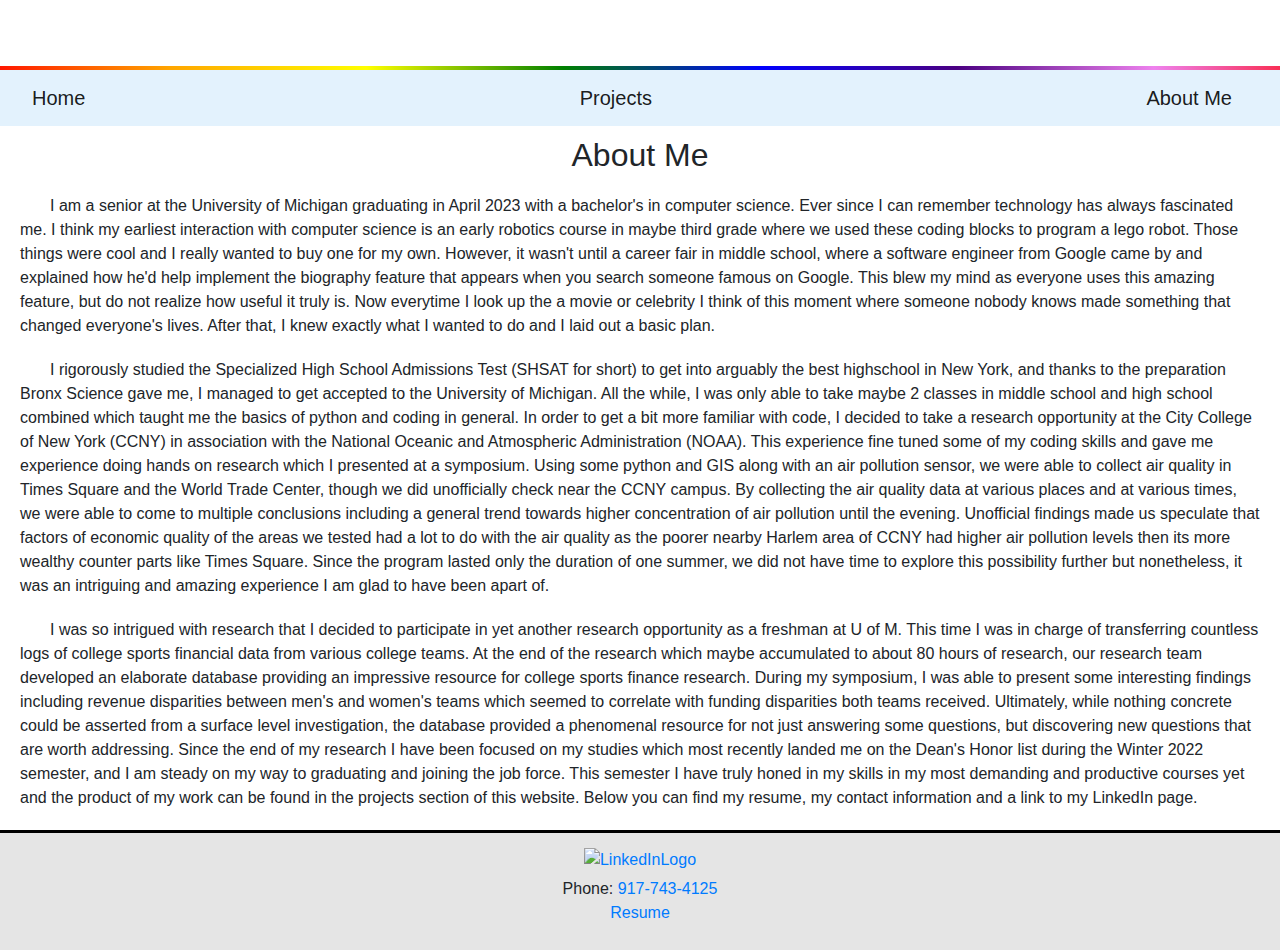
==== index3.html @ 93fafa46 "Update index3.html" ====
<!DOCTYPE html>
<html lang="en">
<head>
    <link rel="icon" href="JSLogo.png">
    <meta charset="UTF-8">
    <meta http-equiv="X-UA-Compatible" content="IE=edge">
    <meta name="viewport" content="width=device-width, initial-scale=1.0">
    <!--Bootstrap-->
    <link rel="stylesheet" href="https://cdn.jsdelivr.net/npm/bootstrap@4.3.1/dist/css/bootstrap.min.css" integrity="sha384-ggOyR0iXCbMQv3Xipma34MD+dH/1fQ784/j6cY/iJTQUOhcWr7x9JvoRxT2MZw1T" crossorigin="anonymous">
    <link rel="stylesheet" type="text/css" href="index.css">
    <title>Justin Sanchez Profile</title>
</head>
<body id="ind1">
    <div id="bannerdiv">
      <!--<img id="banner" src="circle-blues.webp" alt="">-->
      <h1 id="title">Justin Sanchez Profile Website</h1>
    </div>
      
  
      <nav class="navbar navbar-light" style="background-color: #e3f2fd;">
          <a class="navbar-brand nav-link active" href="index.html">Home</a>
          <a class="navbar-brand nav-link active" href="index2.html">Projects</a>
          <a class="navbar-brand nav-link disabled" href="index3.html">About Me</a>
        </nav>
    <h2>About Me</h2>
    
    <p class="text"> 
            I am a senior at the University of Michigan graduating in April 2023 with a bachelor's in computer science. Ever since I can
        remember technology has always fascinated me. I think my earliest interaction with computer science is an early robotics course in
        maybe third grade where we used these coding blocks to program a lego robot. Those things were cool and I really wanted to buy one
        for my own. However, it wasn't until a career fair in middle school, where a software engineer from Google came by and explained 
        how he'd help implement the biography feature that appears when you search someone famous on Google. This blew my mind as everyone
        uses this amazing feature, but do not realize how useful it truly is. Now everytime I look up the a movie or celebrity I think of 
        this moment where someone nobody knows made something that changed everyone's lives. After that, I knew exactly what I wanted to 
        do and I laid out a basic plan. </p>
        
        <p class="text"> 
            I rigorously studied the Specialized High School Admissions Test (SHSAT for short) to get into arguably the best highschool in
        New York, and thanks to the preparation Bronx Science gave me, I managed to get accepted to the University of Michigan. All the 
        while, I was only able to take maybe 2 classes in middle school and high school combined which taught me the basics of python and 
        coding in general. In order to get a bit more familiar with code, I decided to take a research opportunity at the City College of 
        New York (CCNY) in association with the National Oceanic and Atmospheric Administration (NOAA). This experience fine tuned some of
        my coding skills and gave me experience doing hands on research which I presented at a symposium. Using some python and GIS along 
        with an air pollution sensor, we were able to collect air quality in Times Square and the World Trade Center, though we did 
        unofficially check near the CCNY campus. By collecting the air quality data at various places and at various times, we were able to
        come to multiple conclusions including a general trend towards higher concentration of air pollution until the evening. Unofficial
        findings made us speculate that factors of economic quality of the areas we tested had a lot to do with the air quality as the
        poorer nearby Harlem area of CCNY had higher air pollution levels then its more wealthy counter parts like Times Square. Since the 
        program lasted only the duration of one summer, we did not have time to explore this possibility further but nonetheless, it was an
        intriguing and amazing experience I am glad to have been apart of. </p>
        
        <p class="text"> 
            I was so intrigued with research that I decided to participate in yet another research opportunity as a freshman at U of M. 
        This time I was in charge of transferring countless logs of college sports financial data from various college teams. At the end
        of the research which maybe accumulated to about 80 hours of research, our research team developed an elaborate database 
        providing an impressive resource for college sports finance research. During my symposium, I was able to present some 
        interesting findings including revenue disparities between men's and women's teams which seemed to correlate with funding 
        disparities both teams received. Ultimately, while nothing concrete could be asserted from a surface level investigation, the 
        database provided a phenomenal resource for not just answering some questions, but discovering new questions that are worth 
        addressing. Since the end of my research I have been focused on my studies which most recently landed me on the Dean's Honor list 
        during the Winter 2022 semester, and I am steady on my way to graduating and joining the job force. This semester I have truly
        honed in my skills in my most demanding and productive courses yet and the product of my work can be found in the projects section
         of this website. Below you can find my resume, my contact information and a link to my LinkedIn page. 
        </p>
        <div id="footer">
            <a target="_blank" href="https://www.linkedin.com/in/justin-sanchez-5418a4181/">
                <img src="LinkedInLogo.png" alt="LinkedInLogo" style="height: 30px; margin-top: 15px;">
            </a>
            <p id="phone">Phone: <a href="tel:917-743-4125">917-743-4125</a></p>
            <a href="Justin_Sanchez_Resume.pdf" download>Resume</a>
        </div>
    
    
</body>
</html>
---- index.css ----
body,
h1,
h2,
h3 {
    text-align: center;
}

.img {
    width: 95%;
    height: auto;
    margin: 20px;
}

h2 {
    margin-top: 10px;
}

body {
    padding-top: 70px;
}

#bannerdiv {
    position: absolute;
    left: -2%;
    top: 0%;
    width: 102%;
    height: 70px;
    margin: 0px;
    border-width: 0px;
    border-color: red;
    background-image: url('hotel-wallpaper-black.webp');
    border-bottom-width: 4px;
    border-style: solid;
    border-image: linear-gradient(45deg, red, orange, yellow, green, blue, indigo, violet, red) 1;
}

#title {
    margin-top: 5px;
    color: white;
}

#ind1 {
    background-image: url('triangle-mosaic.webp');
}

#welcome {
    margin: 30px;
    font-size: 30px;
}

#brief {
    margin: 10px;
    font-size: 30px;
    margin-top: 200px;
}

#thanks {
    position: absolute;
    bottom: 20px;
    width: 100%;
    font-size: 30px;
    text-align: center;
}

.text {
    text-align: left;
    margin: 20px;
    text-indent: 30px;
}

#phone {
    margin-bottom: 0px;
    margin-top: 5px;
}

#footer {
    height: 120px;
    border-top: solid 3px black;
    margin-top: 20px;
    background-color: rgba(0, 0, 0, 0.1);

}

@media only screen and (max-width: 600px) {
    h1 {
        font-size: 25px;
    }

    h2 {
        font-size: 20px;
    }

    h3 {
        font-size: 13px;
    }

    .col {
        width: 80%;
    }

    .row {
        display: inline;
    }

    #brief {
        margin: 10px;
        font-size: 20px;
        margin-top: 140px;
    }

    .nav-link {
        font-size: small;
    }

    #title {
        margin-top: 15px;
        font-size: 22px;
    }

    .text {
        font-size: small;
    }
}
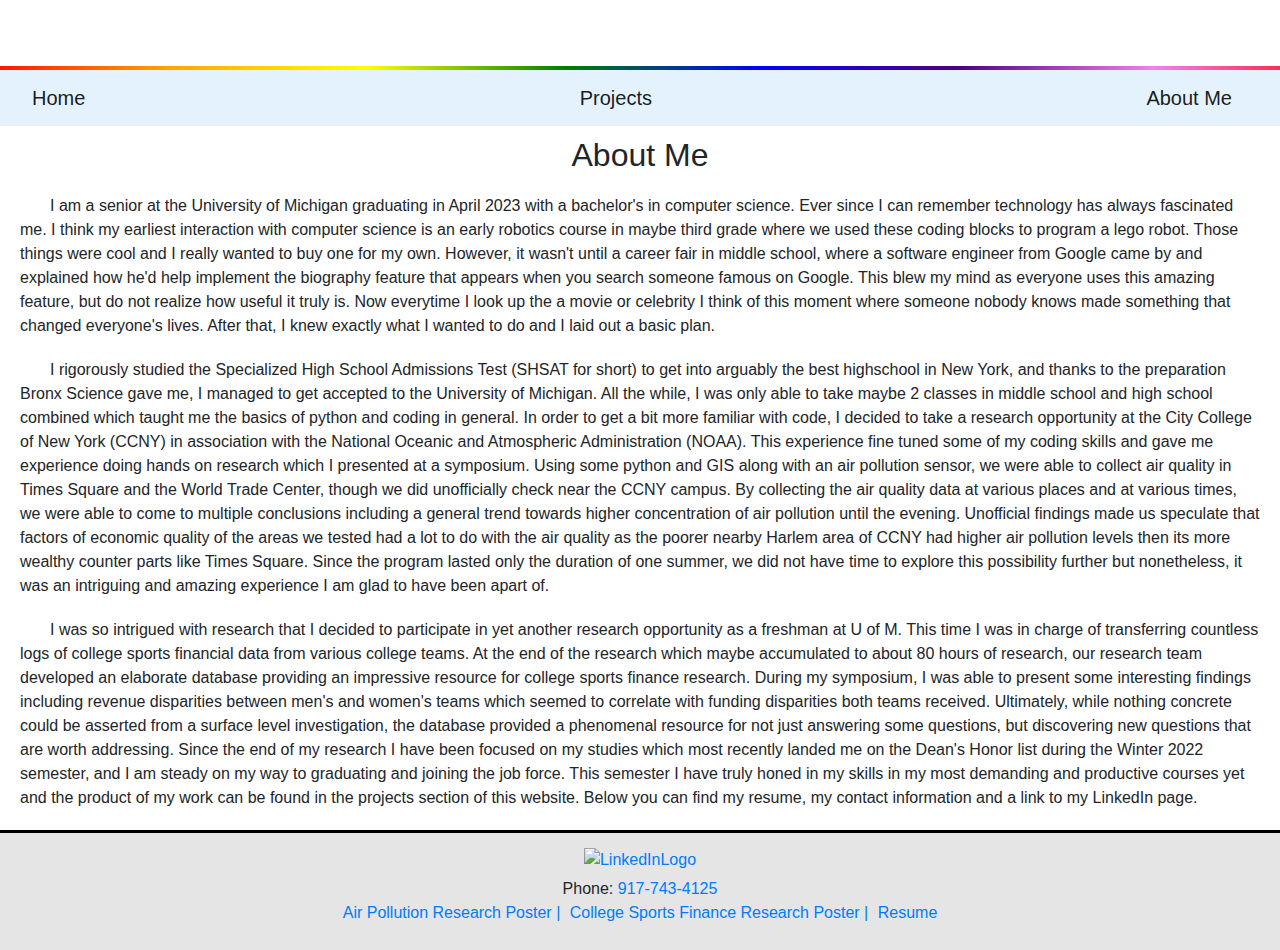
==== commit d7ef1143: "Update index3.html" ====
--- a/index3.html
+++ b/index3.html
@@ -67,7 +67,9 @@
                 <img src="LinkedInLogo.png" alt="LinkedInLogo" style="height: 30px; margin-top: 15px;">
             </a>
             <p id="phone">Phone: <a href="tel:917-743-4125">917-743-4125</a></p>
-            <a href="Justin_Sanchez_Resume.pdf" download>Resume</a>
+            <a href="PM2.5Poster.pdf" download >Air Pollution Research Poster | </a>
+            <a style="margin-left: 5px; margin-right: 5px;" href="UROPResearch.pdf" download> College Sports Finance Research Poster | </a>
+            <a href="Justin_Sanchez_Resume.pdf" download> Resume</a>
         </div>
     
     
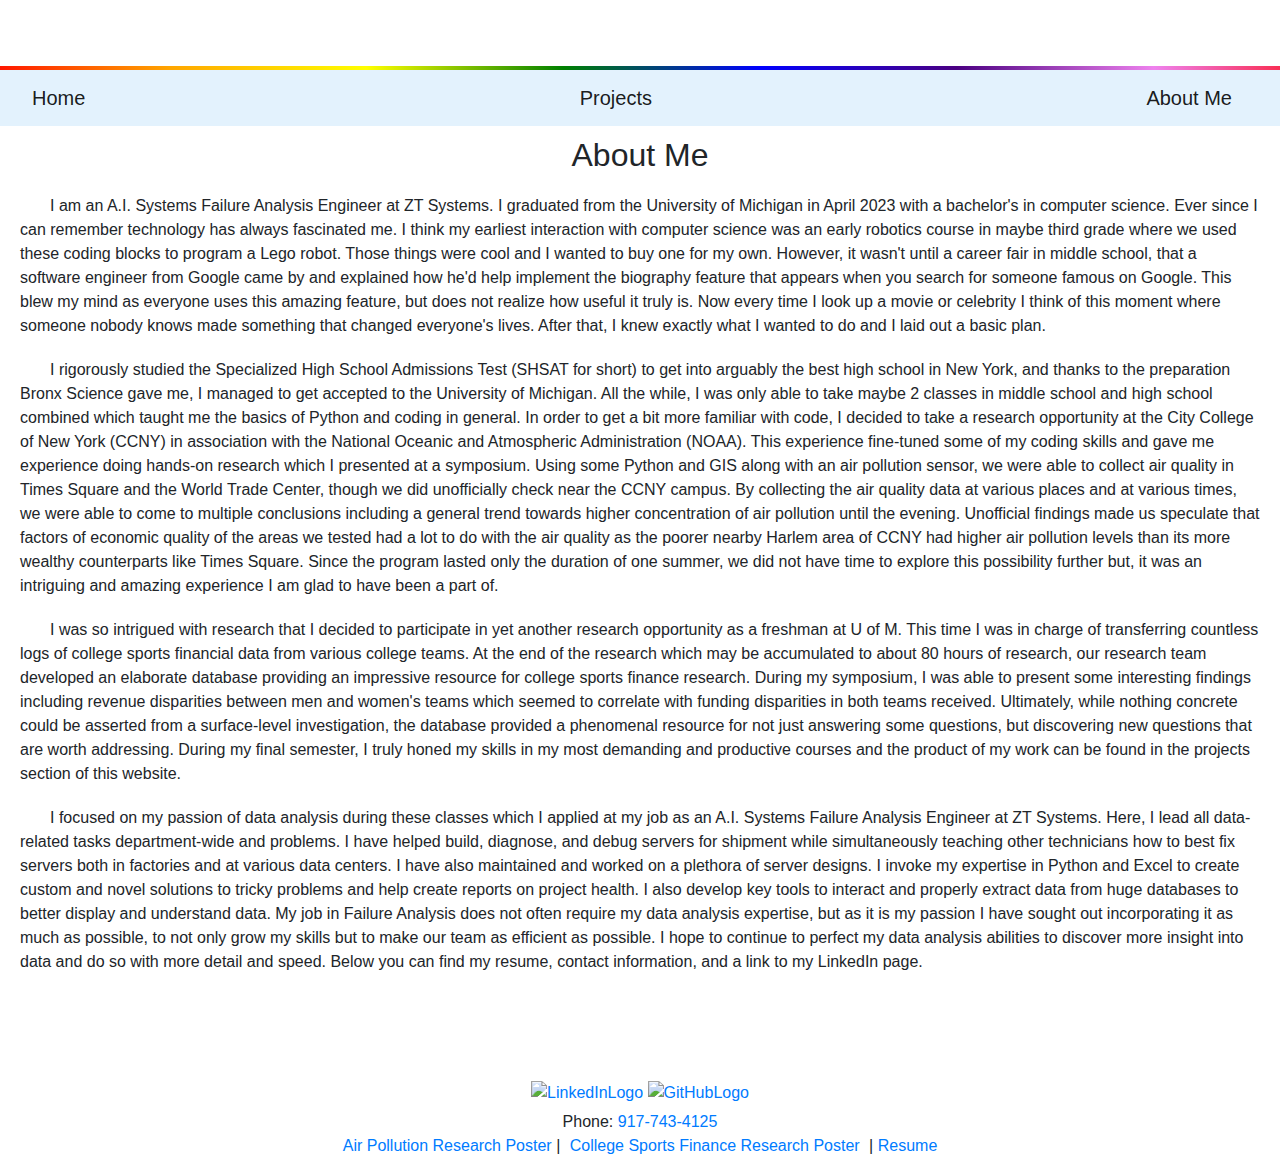
==== commit d575a879: "Update index3.html" ====
--- a/index3.html
+++ b/index3.html
@@ -1,77 +1,147 @@
 <!DOCTYPE html>
 <html lang="en">
-<head>
-    <link rel="icon" href="JSLogo.png">
-    <meta charset="UTF-8">
-    <meta http-equiv="X-UA-Compatible" content="IE=edge">
-    <meta name="viewport" content="width=device-width, initial-scale=1.0">
+  <head>
+    <link rel="icon" href="JSLogo.png" />
+    <meta charset="UTF-8" />
+    <meta http-equiv="X-UA-Compatible" content="IE=edge" />
+    <meta name="viewport" content="width=device-width, initial-scale=1.0" />
     <!--Bootstrap-->
-    <link rel="stylesheet" href="https://cdn.jsdelivr.net/npm/bootstrap@4.3.1/dist/css/bootstrap.min.css" integrity="sha384-ggOyR0iXCbMQv3Xipma34MD+dH/1fQ784/j6cY/iJTQUOhcWr7x9JvoRxT2MZw1T" crossorigin="anonymous">
-    <link rel="stylesheet" type="text/css" href="index.css">
+    <link
+      rel="stylesheet"
+      href="https://cdn.jsdelivr.net/npm/bootstrap@4.3.1/dist/css/bootstrap.min.css"
+      integrity="sha384-ggOyR0iXCbMQv3Xipma34MD+dH/1fQ784/j6cY/iJTQUOhcWr7x9JvoRxT2MZw1T"
+      crossorigin="anonymous"
+    />
+    <link rel="stylesheet" type="text/css" href="index.css" />
     <title>Justin Sanchez Profile</title>
-</head>
-<body id="ind1">
+  </head>
+  <body id="ind1">
     <div id="bannerdiv">
       <!--<img id="banner" src="circle-blues.webp" alt="">-->
-      <h1 id="title">Justin Sanchez Profile Website</h1>
+      <h1 id="title">Justin Sanchez Portfolio</h1>
     </div>
-      
-  
-      <nav class="navbar navbar-light" style="background-color: #e3f2fd;">
-          <a class="navbar-brand nav-link active" href="index.html">Home</a>
-          <a class="navbar-brand nav-link active" href="index2.html">Projects</a>
-          <a class="navbar-brand nav-link disabled" href="index3.html">About Me</a>
-        </nav>
+
+    <nav class="navbar navbar-light" style="background-color: #e3f2fd">
+      <a class="navbar-brand nav-link active" href="index.html">Home</a>
+      <a class="navbar-brand nav-link active" href="index2.html">Projects</a>
+      <a class="navbar-brand nav-link disabled" href="index3.html">About Me</a>
+    </nav>
     <h2>About Me</h2>
+
+    <p class="text">
+      I am an A.I. Systems Failure Analysis Engineer at ZT Systems. I graduated 
+      from the University of Michigan in April 2023 with
+      a bachelor's in computer science. Ever since I can remember technology has
+      always fascinated me. I think my earliest interaction with computer
+      science was an early robotics course in maybe third grade where we used
+      these coding blocks to program a Lego robot. Those things were cool and I
+      wanted to buy one for my own. However, it wasn't until a career
+      fair in middle school, that a software engineer from Google came by and
+      explained how he'd help implement the biography feature that appears when
+      you search for someone famous on Google. This blew my mind as everyone uses
+      this amazing feature, but does not realize how useful it truly is. Now
+      every time I look up a movie or celebrity I think of this moment where
+      someone nobody knows made something that changed everyone's lives. After
+      that, I knew exactly what I wanted to do and I laid out a basic plan.
+    </p>
+
+    <p class="text">
+      I rigorously studied the Specialized High School Admissions Test (SHSAT
+      for short) to get into arguably the best high school in New York, and
+      thanks to the preparation Bronx Science gave me, I managed to get accepted
+      to the University of Michigan. All the while, I was only able to take
+      maybe 2 classes in middle school and high school combined which taught me
+      the basics of Python and coding in general. In order to get a bit more
+      familiar with code, I decided to take a research opportunity at the City
+      College of New York (CCNY) in association with the National Oceanic and
+      Atmospheric Administration (NOAA). This experience fine-tuned some of my
+      coding skills and gave me experience doing hands-on research which I
+      presented at a symposium. Using some Python and GIS along with an air
+      pollution sensor, we were able to collect air quality in Times Square and
+      the World Trade Center, though we did unofficially check near the CCNY
+      campus. By collecting the air quality data at various places and at
+      various times, we were able to come to multiple conclusions including a
+      general trend towards higher concentration of air pollution until the
+      evening. Unofficial findings made us speculate that factors of economic
+      quality of the areas we tested had a lot to do with the air quality as the
+      poorer nearby Harlem area of CCNY had higher air pollution levels than its
+      more wealthy counterparts like Times Square. Since the program lasted
+      only the duration of one summer, we did not have time to explore this
+      possibility further but, it was an intriguing and amazing
+      experience I am glad to have been a part of.
+    </p>
+
+    <p class="text">
+      I was so intrigued with research that I decided to participate in yet
+      another research opportunity as a freshman at U of M. This time I was in
+      charge of transferring countless logs of college sports financial data
+      from various college teams. At the end of the research which may be
+      accumulated to about 80 hours of research, our research team developed an
+      elaborate database providing an impressive resource for college sports
+      finance research. During my symposium, I was able to present some
+      interesting findings including revenue disparities between men and
+      women's teams which seemed to correlate with funding disparities in both
+      teams received. Ultimately, while nothing concrete could be asserted from
+      a surface-level investigation, the database provided a phenomenal resource
+      for not just answering some questions, but discovering new questions that
+      are worth addressing. During my final semester, I truly honed my skills in my
+      most demanding and productive courses and the product of my work can
+      be found in the projects section of this website.
+    </p>
+
+    <p class="text">
+      I focused on my passion of data analysis during these classes which I applied
+      at my job as an A.I. Systems Failure Analysis Engineer at ZT Systems. Here, I 
+      lead all data-related tasks department-wide and problems. I have helped build,
+      diagnose, and debug servers for shipment while simultaneously teaching other 
+      technicians how to best fix servers both in factories and at various data 
+      centers. I have also maintained and worked on a plethora of server designs.
+      I invoke my expertise in Python and Excel to create custom and novel solutions
+      to tricky problems and help create reports on project health. I also develop 
+      key tools to interact and properly extract data from huge databases to better 
+      display and understand data. My job in Failure Analysis does not often
+      require my data analysis expertise, but as it is my passion I have sought 
+      out incorporating it as much as possible, to not only grow my skills but to 
+      make our team as efficient as possible. I hope to continue to perfect my data
+      analysis abilities to discover more insight into data and do so with more 
+      detail and speed. Below you can find my resume, contact information, 
+      and a link to my LinkedIn page.
+    </p>
     
-    <p class="text"> 
-            I am a senior at the University of Michigan graduating in April 2023 with a bachelor's in computer science. Ever since I can
-        remember technology has always fascinated me. I think my earliest interaction with computer science is an early robotics course in
-        maybe third grade where we used these coding blocks to program a lego robot. Those things were cool and I really wanted to buy one
-        for my own. However, it wasn't until a career fair in middle school, where a software engineer from Google came by and explained 
-        how he'd help implement the biography feature that appears when you search someone famous on Google. This blew my mind as everyone
-        uses this amazing feature, but do not realize how useful it truly is. Now everytime I look up the a movie or celebrity I think of 
-        this moment where someone nobody knows made something that changed everyone's lives. After that, I knew exactly what I wanted to 
-        do and I laid out a basic plan. </p>
-        
-        <p class="text"> 
-            I rigorously studied the Specialized High School Admissions Test (SHSAT for short) to get into arguably the best highschool in
-        New York, and thanks to the preparation Bronx Science gave me, I managed to get accepted to the University of Michigan. All the 
-        while, I was only able to take maybe 2 classes in middle school and high school combined which taught me the basics of python and 
-        coding in general. In order to get a bit more familiar with code, I decided to take a research opportunity at the City College of 
-        New York (CCNY) in association with the National Oceanic and Atmospheric Administration (NOAA). This experience fine tuned some of
-        my coding skills and gave me experience doing hands on research which I presented at a symposium. Using some python and GIS along 
-        with an air pollution sensor, we were able to collect air quality in Times Square and the World Trade Center, though we did 
-        unofficially check near the CCNY campus. By collecting the air quality data at various places and at various times, we were able to
-        come to multiple conclusions including a general trend towards higher concentration of air pollution until the evening. Unofficial
-        findings made us speculate that factors of economic quality of the areas we tested had a lot to do with the air quality as the
-        poorer nearby Harlem area of CCNY had higher air pollution levels then its more wealthy counter parts like Times Square. Since the 
-        program lasted only the duration of one summer, we did not have time to explore this possibility further but nonetheless, it was an
-        intriguing and amazing experience I am glad to have been apart of. </p>
-        
-        <p class="text"> 
-            I was so intrigued with research that I decided to participate in yet another research opportunity as a freshman at U of M. 
-        This time I was in charge of transferring countless logs of college sports financial data from various college teams. At the end
-        of the research which maybe accumulated to about 80 hours of research, our research team developed an elaborate database 
-        providing an impressive resource for college sports finance research. During my symposium, I was able to present some 
-        interesting findings including revenue disparities between men's and women's teams which seemed to correlate with funding 
-        disparities both teams received. Ultimately, while nothing concrete could be asserted from a surface level investigation, the 
-        database provided a phenomenal resource for not just answering some questions, but discovering new questions that are worth 
-        addressing. Since the end of my research I have been focused on my studies which most recently landed me on the Dean's Honor list 
-        during the Winter 2022 semester, and I am steady on my way to graduating and joining the job force. This semester I have truly
-        honed in my skills in my most demanding and productive courses yet and the product of my work can be found in the projects section
-         of this website. Below you can find my resume, my contact information and a link to my LinkedIn page. 
-        </p>
-        <div id="footer">
-            <a target="_blank" href="https://www.linkedin.com/in/justin-sanchez-5418a4181/">
-                <img src="LinkedInLogo.png" alt="LinkedInLogo" style="height: 30px; margin-top: 15px;">
-            </a>
-            <p id="phone">Phone: <a href="tel:917-743-4125">917-743-4125</a></p>
-            <a href="PM2.5Poster.pdf" download >Air Pollution Research Poster | </a>
-            <a style="margin-left: 5px; margin-right: 5px;" href="UROPResearch.pdf" download> College Sports Finance Research Poster | </a>
-            <a href="Justin_Sanchez_Resume.pdf" download> Resume</a>
-        </div>
-    
-    
-</body>
+    <br>
+    <br>
+    <br>
+    <div class="footer">
+      <div id="cont">
+        <a
+          target="_blank"
+          href="https://www.linkedin.com/in/justin-sanchez-5418a4181/"
+        >
+          <img
+            src="LinkedInLogo.png"
+            alt="LinkedInLogo"
+            style="height: 30px; margin-top: 15px"
+          />
+        </a>
+        <a target="_blank" href="https://github.com/sanchej">
+          <img
+            src="GHLogo.png"
+            alt="GitHubLogo"
+            style="height: 30px; margin-top: 15px"
+          />
+        </a>
+        <p id="phone">Phone: <a href="tel:917-743-4125">917-743-4125</a></p>
+        <a href="PM2.5Poster" download>Air Pollution Research Poster</a> |
+        <a
+          style="margin-left: 5px; margin-right: 5px"
+          href="UROPResearch.pdf"
+          download
+        >
+          College Sports Finance Research Poster
+        </a>
+        |
+        <a href="Justin_Sanchez_Resume.pdf" download>Resume</a>
+      </div>
+    </div>
+  </body>
 </html>
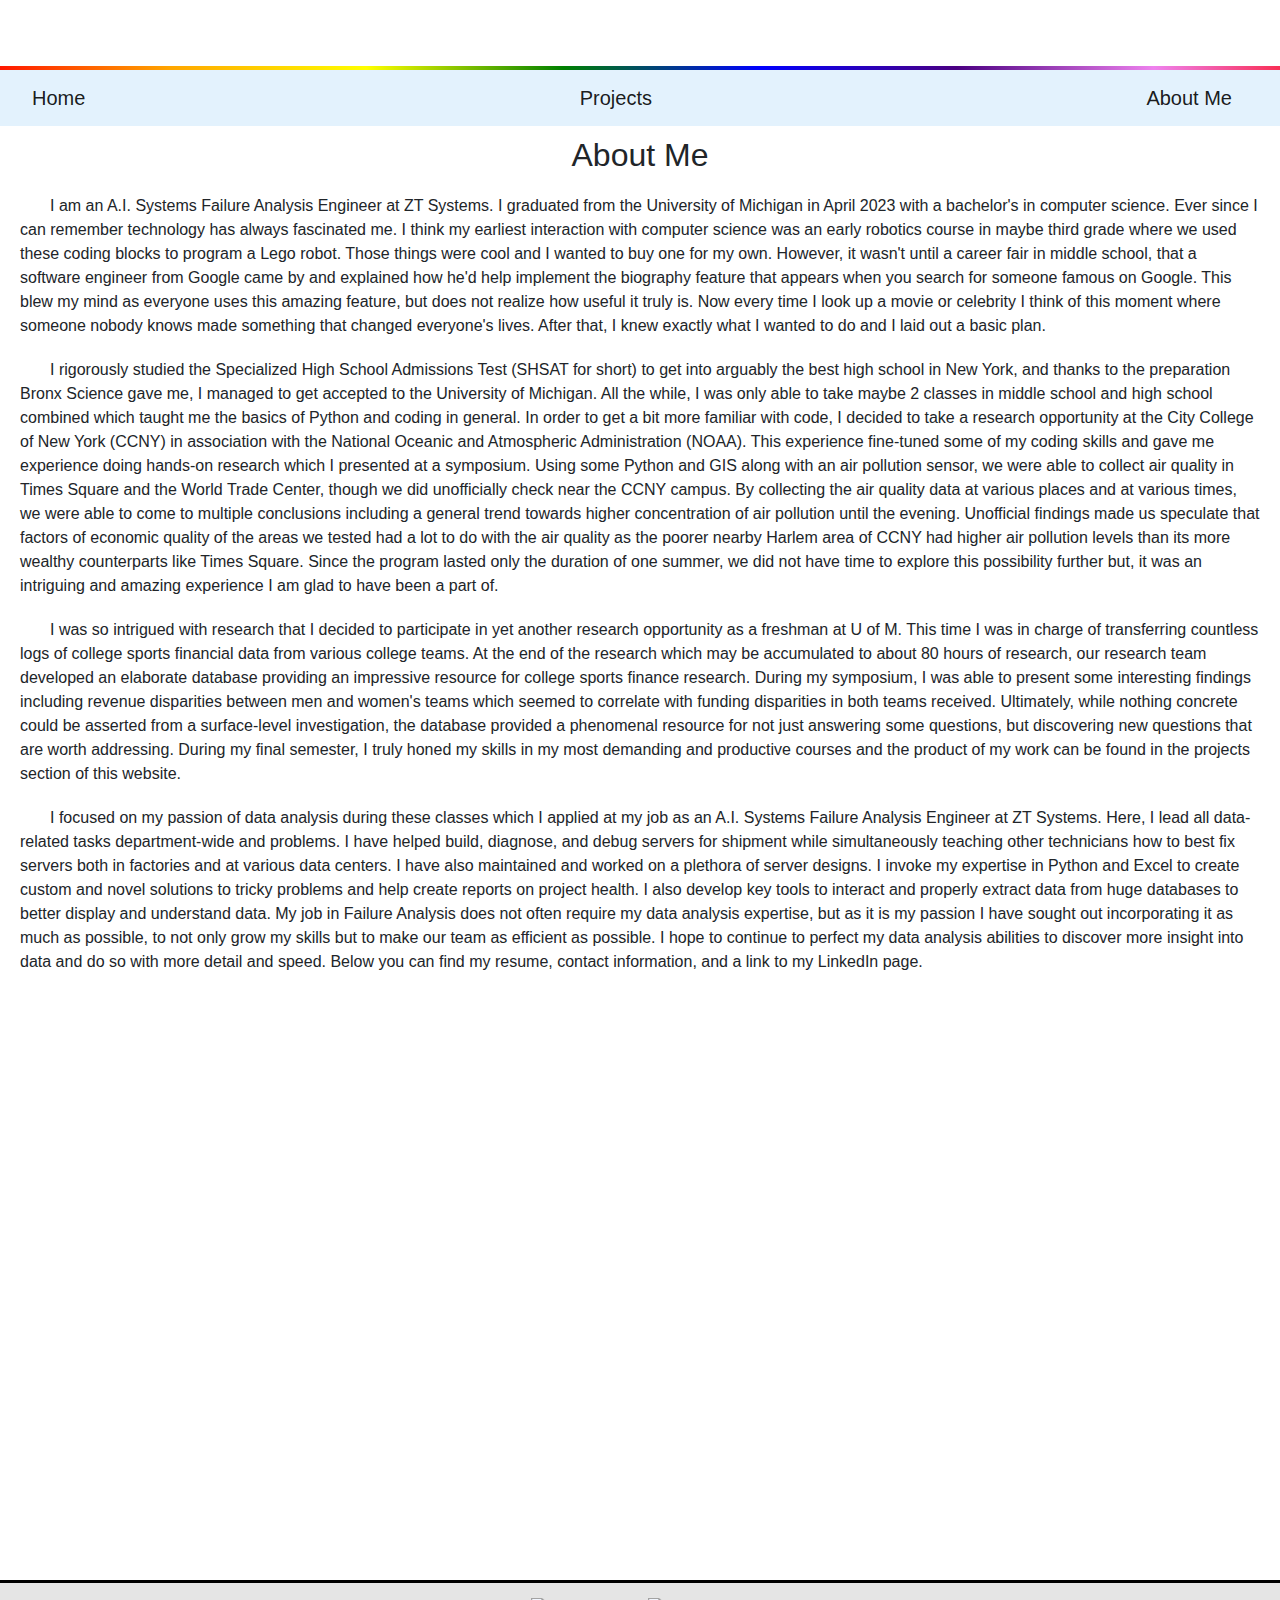
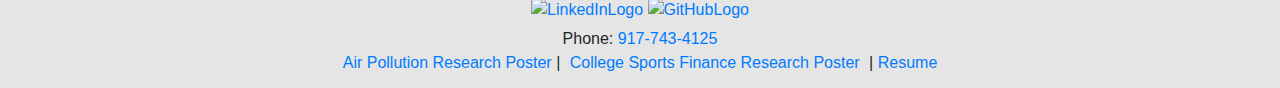
==== commit 8263a64e: "Update index3.html" ====
--- a/index3.html
+++ b/index3.html
@@ -111,7 +111,7 @@
     <br>
     <br>
     <br>
-    <div class="footer">
+    <div class="footer2">
       <div id="cont">
         <a
           target="_blank"
--- a/index.css
+++ b/index.css
@@ -56,7 +56,7 @@
 
 #thanks {
     position: absolute;
-    bottom: 20px;
+    bottom: 5.5rem;
     width: 100%;
     font-size: 30px;
     text-align: center;
@@ -73,12 +73,34 @@
     margin-top: 5px;
 }
 
-#footer {
-    height: 120px;
+.footer2{
+    position: absolute;
+    bottom: -80%;
+    width: 100%;
+    height: 2.5rem;
     border-top: solid 3px black;
-    margin-top: 20px;
+    margin:0 auto;
+}
+
+.footer {
+    position: absolute;
+    bottom: 0;
+    width: 100%;
+    height: 2.5rem;
+    border-top: solid 3px black;
+    margin:0 auto;
+}
+#footer2 {
+    position: relative;
+}
+
+#cont{
     background-color: rgba(0, 0, 0, 0.1);
+    padding-bottom: 1%;
+}
 
+.container{
+    position: relative;
 }
 
 @media only screen and (max-width: 600px) {
@@ -120,4 +142,4 @@
     .text {
         font-size: small;
     }
-}+}
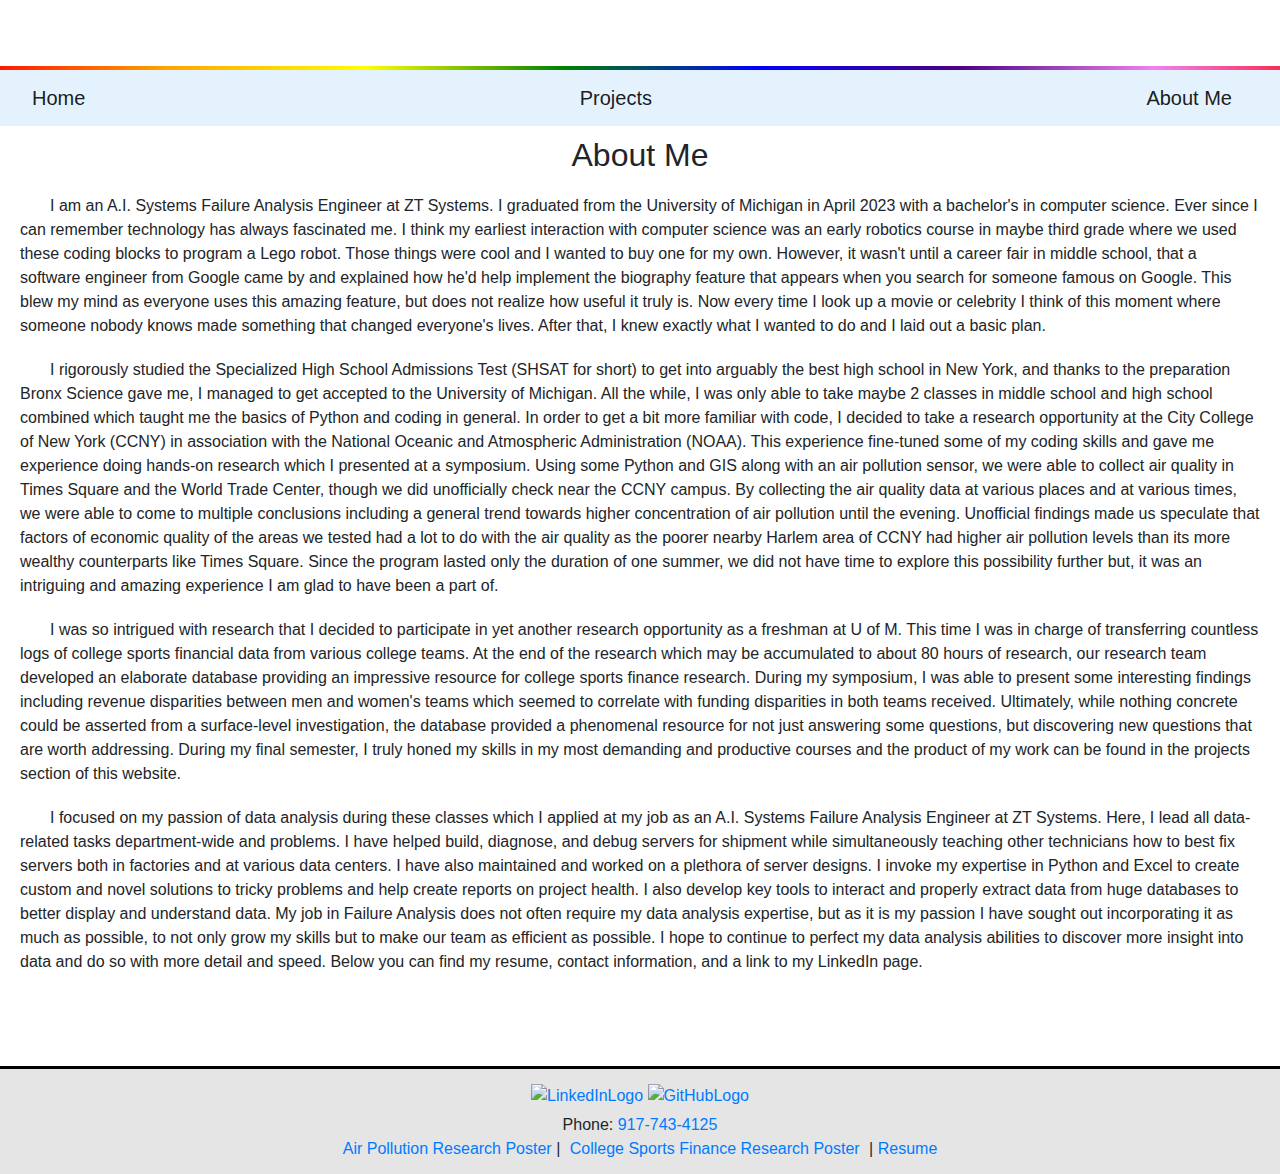
==== commit 77cae3a2: "Update index3.html" ====
--- a/index3.html
+++ b/index3.html
@@ -111,7 +111,7 @@
     <br>
     <br>
     <br>
-    <div class="footer2">
+    <div class="footer" id="footer2">
       <div id="cont">
         <a
           target="_blank"
